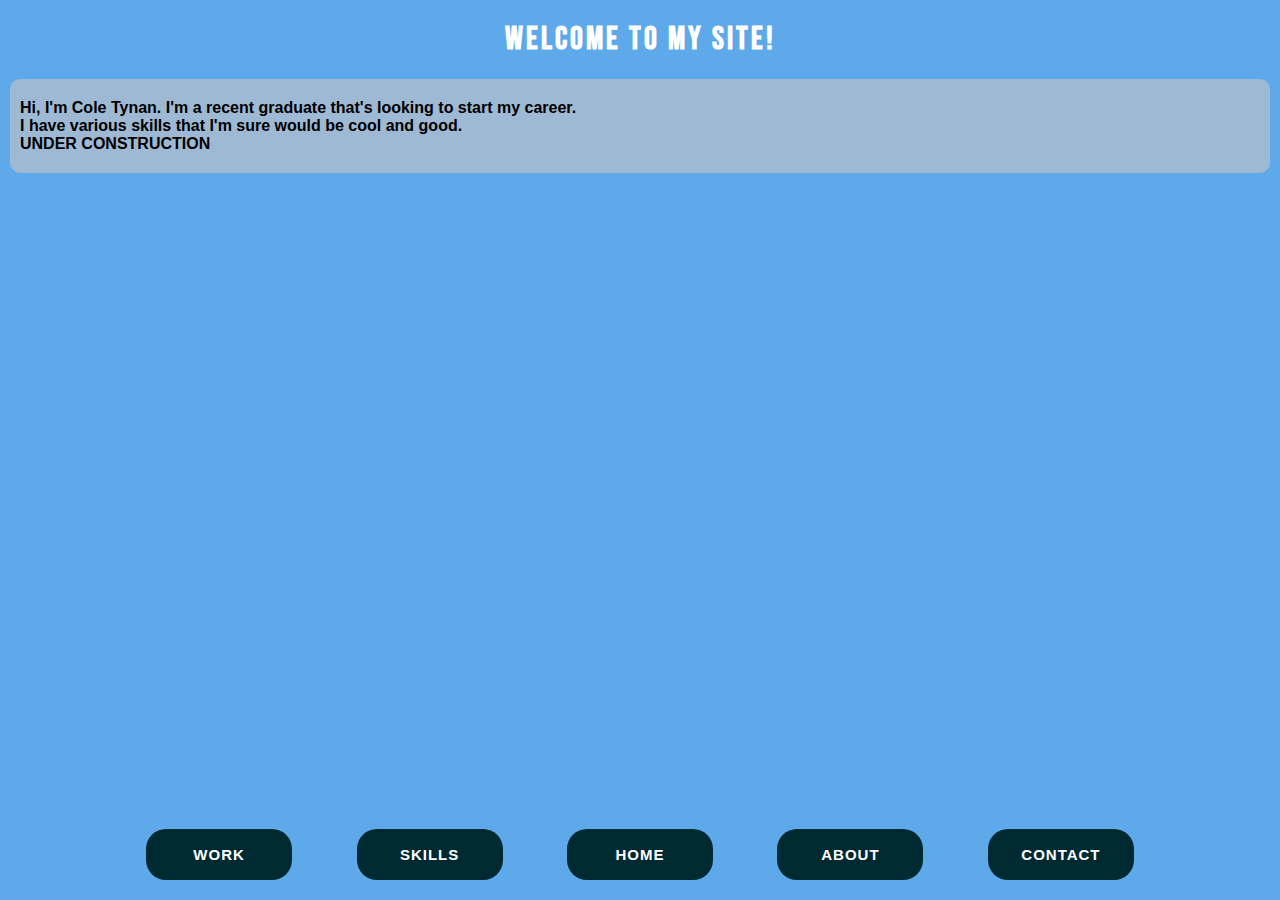
==== index.html @ fddbd55d "Some small changes to About page" ====
<!DOCTYPE html>
<html lang="en" >

<head>
  <meta charset="UTF-8">
  <title>Cole Tynan</title>
  <link href="./css/main.css" rel="stylesheet"/>
  <script src="https://ajax.googleapis.com/ajax/libs/jquery/3.4.1/jquery.min.js"></script>
  <script src="https://cdn.jsdelivr.net/npm/bootstrap@5.0.2/dist/js/bootstrap.bundle.min.js" integrity="sha384-MrcW6ZMFYlzcLA8Nl+NtUVF0sA7MsXsP1UyJoMp4YLEuNSfAP+JcXn/tWtIaxVXM" crossorigin="anonymous"></script>
  <script src="https://kit.fontawesome.com/a2a9dc257b.js" crossorigin="anonymous"></script>
  <link href="https://cdn.jsdelivr.net/npm/bootstrap@5.0.2/dist/css/bootstrap.min.css" rel="stylesheet" integrity="sha384-EVSTQN3/azprG1Anm3QDgpJLIm9Nao0Yz1ztcQTwFspd3yD65VohhpuuCOmLASjC" crossorigin="anonymous">
  <script>
  window.console = window.console || function(t) {};
  </script>
  <script src="https://cdnjs.cloudflare.com/ajax/libs/prefixfree/1.0.7/prefixfree.min.js"></script>
  <script>
  if (document.location.search.match(/type=embed/gi)) {
    window.parent.postMessage("resize", "*");
  }
</script>

</head>

<body translate="no" >
<div class="body__selector">
  <!--
		//	work
		///////////////////////////////////-->
<div class="page__style work">
  <div class="page__description">
    <div id="work">

      <h1>Things I made</h1>
      <hr>
      <div class="container">
        <div class="row">
          <div class="col-md-4 px-1">
            <p><strong>Dan Tynan Personal Site</strong></p>
            <!-- Picture of front page -->
            <a href="https://dantynan.com" class="thumbnail" target="_blank">
              <img src="./images/dansite_thumbnail.png" alt="Dansite Thumbnail">
            </a>
            <p class="text-box">Personal website, created using Django, Bootstrap, and MySQL as backend.</p>
          </div>
        </div>
      </div>
      
      <div class="nav__bar">
        <button class="btn_nav work_link">Work</button>
        <button class="btn_nav skills_link">Skills</button>
        <button class="btn_nav home_link">Home</button>
        <button class="btn_nav about_link">About</button>
        <button class="btn_nav contact_link">Contact</button>
      </div>
    </div>
  </div>
</div>
<!--
		//	skills
		///////////////////////////////////-->
<div class="page__style skills">
  <div class="page__description">
    <div id="skills">
      <h1>Skills</h1>
    </div>
    <div class="container">
      <div class="text-box">
        <ul class="text-decoration-none">
          <li>I can code in <strong>C++</strong>.</li>
          <li>I can code in <strong>Python</strong>.</li>
          <li>Even <strong>Java!</strong> (Kinda)</li>
        </ul>
      </div>
    </div>
      <div class="nav__bar">
        <button class="btn_nav work_link">Work</button>
        <button class="btn_nav skills_link">Skills</button>
        <button class="btn_nav home_link">Home</button>
        <button class="btn_nav about_link">About</button>
        <button class="btn_nav contact_link">Contact</button>
      </div>
    
  </div>
</div>

<!--
		//	about
		///////////////////////////////////-->
<div class="page__style about">
  <div class="page__description">
    <div id="about">
      <h1>About</h1>
    </div>
    
    <div class="container">
      <div class="row">
        <div class="col-md-6">
          <img id="about-img" src="./images/desert_selfie.png" class="img-fluid py-3" width>
        </div>
        <div class="col-md-6">
          <p class="about-text text-box">
            Hello, I'm a man named Cole. I like food and water and entertainment. I am a fleshy automaton operated by neurotransmitters.
          </p>
        </div>
      </div>
        
    </div>
      <div class="row nav__bar">
        <div class="col-md-1"></div>
        <div class="col-md-2">
          <button class="btn_nav work_link">Work</button>
        </div>
        <div class="col-md-2">
          <button class="btn_nav skills_link">Skills</button>
        </div>
        <div class="col-md-2">
          <button class="btn_nav home_link">Home</button>
        </div>
        <div class="col-md-2">
          <button class="btn_nav about_link">About</button>
        </div>
        <div class="col-md-2">
          <button class="btn_nav contact_link">Contact</button>
        </div>
        <div class="col-md-1"></div>
      </div>
  </div>
</div>
<!--
		//	contact
		///////////////////////////////////-->
<div class="page__style contact">
  <div class="page__description">
    <div id="contact">
      <h1>Contact</h1>
    </div> 
    <hr>
    <h4 id="phone">Phone: (910) 859-1660</h4>
    <h5 id="email">EmaiL: colewtynan@gmail.com</h5>
    
      <div class="nav__bar">
        <button class="btn_nav work_link">Work</button>
        <button class="btn_nav skills_link">Skills</button>
        <button class="btn_nav home_link">Home</button>
        <button class="btn_nav about_link">About</button>
        <button class="btn_nav contact_link">Contact</button>
      </div>
    
  </div>
</div>
<!--
		//	home
		///////////////////////////////////-->
<div class="page__style home">
  <div class="page__description">
    
      <div id="home">
        <h1 class="display-2">Welcome to my site!</h1>
      </div>
      <div class="row">
        <div class="col-md-2" ></div> 
        <div class="col-md-8">
          <div class="text-box">
            <p>Hi, I'm Cole Tynan. I'm a recent graduate that's looking to start my career.</p>
            <p>I have various skills that I'm sure would be cool and good.</p>
            <p>UNDER CONSTRUCTION</p>
          </div>
        </div>
        <div class="col-md-2"></div>
      </div>

      <div class="nav__bar">
        <button class="btn_nav work_link">Work</button>
        <button class="btn_nav skills_link">Skills</button>
        <button class="btn_nav home_link">Home</button>
        <button class="btn_nav about_link">About</button>
        <button class="btn_nav contact_link">Contact</button>
      </div>

      
    
  </div>
</div>
</div>
    <script src="https://cpwebassets.codepen.io/assets/common/stopExecutionOnTimeout-8216c69d01441f36c0ea791ae2d4469f0f8ff5326f00ae2d00e4bb7d20e24edb.js"></script>
    <script id="rendered-js" src="./js/index.js"></script> 
</body>

</html>
---- css/main.css ----
@import url(https://fonts.googleapis.com/css?family=Bree+Serif);
@import url(https://fonts.googleapis.com/css2?family=Noto+Sans&display=swap);
@import url(https://fonts.googleapis.com/css2?family=Bebas+Neue&display=swap);

*,
:before,
:after {
  box-sizing: border-box;
  padding: 0;
  margin: 0;

}
html {
  background-color: #031114;
}
.hide {
  display: none;
}

.page__style {
  background: #6d326d;
  font-family: OpenSans-Regular, sans-serif;
  position: fixed;
  top: 0;
  right: 0;
  bottom: 0;
  left: 0;
  height: 100%;
  width: 100%;
  margin: auto auto;
  overflow: hidden;
}
.page__style .page__description {
  color: #fff;
  font-weight: 300;
  text-align: center;
}
.page__style h1 {
  font-weight: 900;
  margin-top: 20px;
  margin-bottom: 10px;
  text-transform: uppercase;
  letter-spacing: 3px;
  font-family: 'Bebas Neue', cursive;
}
.page__style .nav__bar {
  text-align: center;
	bottom: 0;
	width: 100%;
	position: absolute;
}
.page__style .btn_nav {
  background: #002a32;
  border-radius: 20px;
  border: none;
  color: #fff;
  cursor: pointer;
  font-family: inherit;
  font-size: 15px;
  font-weight: bold;
  text-transform: uppercase;
  letter-spacing: 1px;
  margin-bottom: 20px;
  margin-inline: 30px;
  padding: 17px 30px;
  width: 146px;
  transition: color 1s, background 1s;
}
.page__style .btn_nav:focus,
.page__style .btn_nav:active {
  outline: none;
}
.page__style .btn_nav:hover {
  color: black;
  background: white;
}
.page__style a {
  text-decoration: none;
  color: #fff;
}

.page__style a:hover {
  text-decoration: underline;
}
.animate_content {
  animation: animate 3s ease;
}
.fadeIn {
  z-index: 10;
}
/* text box
------------------------------*/
.text-box {
  color:black;
  align-items: baseline;
  margin-top: 20px;
  margin-inline: 10px;
  padding-top: 20px;
  padding-bottom: 20px;
  padding-inline: 10px;
  font-weight: 600;
  font-size: medium;
  background-color: rgba(202, 196, 196, 0.6);
  border-radius: 10px;
  text-align: left;
}

/*  home
-----------------------------------*/
.home {
  background: #5da9e9;
  color:#031114;
  width: 100%;
  height: 100%;
  background-repeat: nobackgrepeat;
  -webkit-background-size: 100% 100%;
  -moz-background-size: 100% 100%;
  background-size: 100% 100%;
  background-image: url("../images/DSC_0134.JPG");
}
#skills {
  transition: text-transform 4s, color 4s;
  
}
#skills:hover {
  color:rgb(255, 7, 7);
  text-transform:lowercase;

}
#phone {
  color:rgb(120, 122, 223);
  transition: color 2s;
}
#phone:hover {
  color:rgb(107, 238, 107)
}
#email {
  color:rgb(30, 110, 116);
  transition: color 2s;
}
#email:hover{
  color:rgb(255, 7, 7);
}
/*  work
-----------------------------------*/
.work {
  background: linear-gradient(180deg, rgb(30, 110, 116) 0%, rgb(150, 234, 240) 100%);
}
/*  Skills
-----------------------------------*/
.skills {
  background: linear-gradient(180deg, rgb(44, 104, 4) 0%, rgb(107, 238, 107) 100%);
}
/*  About
-----------------------------------*/
.about {
  background-color: white;
  /*background: linear-gradient(180deg, rgb(2, 13, 163) 0%, rgb(120, 122, 223) 100%);*/
  
  
}
.about-me-text {
  text-align: left;
  margin-inline: 10px;
}
#about-img{
  border-radius: 260px;
  width: 500px;
  height: auto;
}
#about {
  color:black;
}
/*  Contact
-----------------------------------*/
.contact {
  background: linear-gradient(180deg, rgb(202, 99, 3) 0%, rgb(243, 220, 146) 100%);
}
/*****************************************************************
~ Mobile media-queries (max-width: 767px)
******************************************************************/
@media only screen and (max-width: 767px) {
  .page__description h1 {
    margin-top: 100px;
  }
}
@-moz-keyframes animate {
  10% {
    transform: scale(1, 0.002);
  }
  35% {
    transform: scale(0.2, 0.002);
    opacity: 1;
  }
  50% {
    transform: scale(0.2, 0.002);
    opacity: 0;
  }
  85% {
    transform: scale(1, 0.002);
    opacity: 1;
  }
  100% {
    transform: scale(1, 1);
  }
}
@-webkit-keyframes animate {
  10% {
    transform: scale(1, 0.002);
  }
  35% {
    transform: scale(0.2, 0.002);
    opacity: 1;
  }
  50% {
    transform: scale(0.2, 0.002);
    opacity: 0;
  }
  85% {
    transform: scale(1, 0.002);
    opacity: 1;
  }
  100% {
    transform: scale(1, 1);
  }
}
@-o-keyframes animate {
  10% {
    transform: scale(1, 0.002);
  }
  35% {
    transform: scale(0.2, 0.002);
    opacity: 1;
  }
  50% {
    transform: scale(0.2, 0.002);
    opacity: 0;
  }
  85% {
    transform: scale(1, 0.002);
    opacity: 1;
  }
  100% {
    transform: scale(1, 1);
  }
}
@keyframes animate {
  10% {
    transform: scale(1, 0.002);
  }
  35% {
    transform: scale(0.2, 0.002);
    opacity: 1;
  }
  50% {
    transform: scale(0.2, 0.002);
    opacity: 0;
  }
  85% {
    transform: scale(1, 0.002);
    opacity: 1;
  }
  100% {
    transform: scale(1, 1);
  }
}
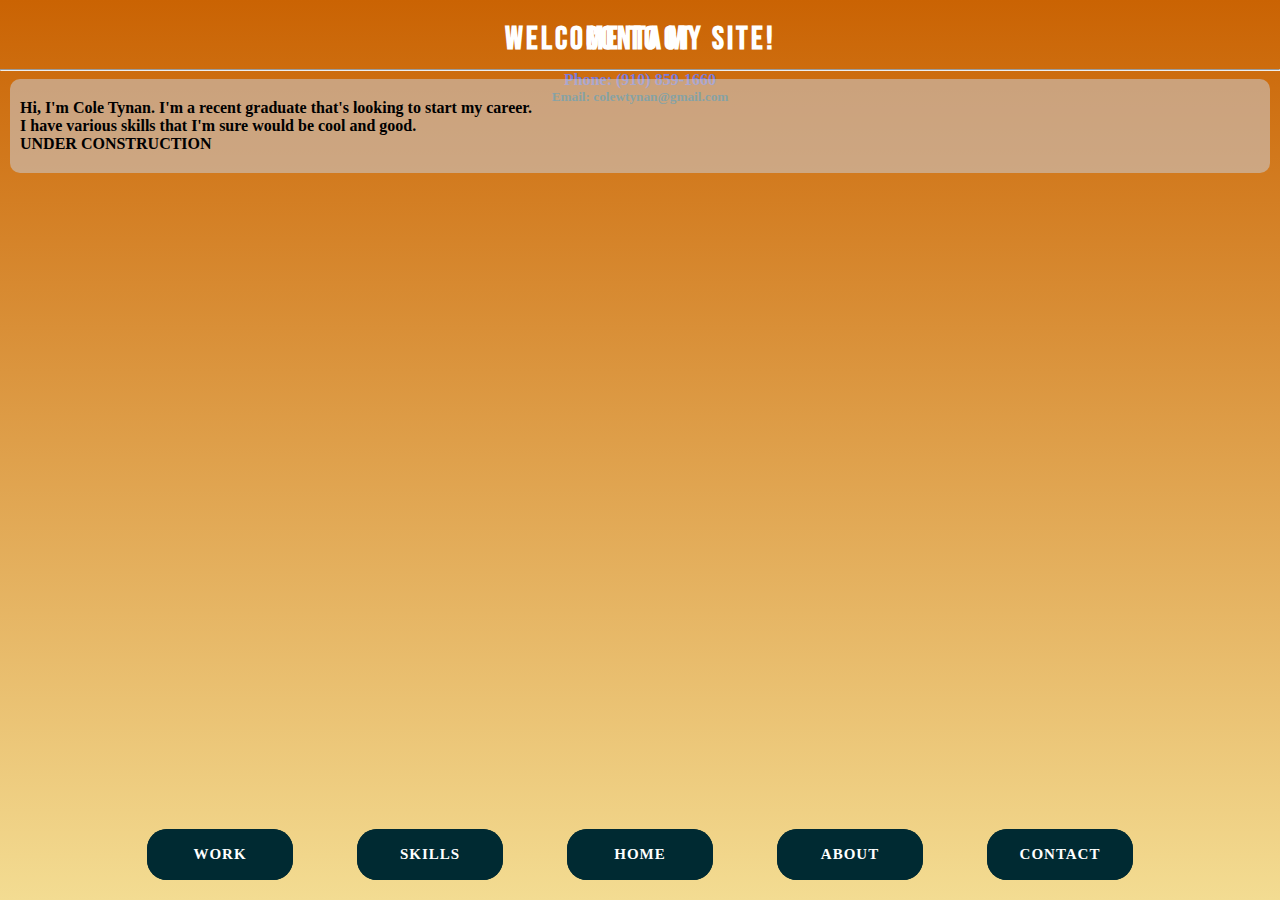
==== commit b020436d: "Added raycast" ====
--- a/index.html
+++ b/index.html
@@ -1,191 +1,205 @@
-
-<!DOCTYPE html>
-<html lang="en" >
-
-<head>
-  <meta charset="UTF-8">
-  <title>Cole Tynan</title>
-  <link href="./css/main.css" rel="stylesheet"/>
-  <script src="https://ajax.googleapis.com/ajax/libs/jquery/3.4.1/jquery.min.js"></script>
-  <script src="https://cdn.jsdelivr.net/npm/bootstrap@5.0.2/dist/js/bootstrap.bundle.min.js" integrity="sha384-MrcW6ZMFYlzcLA8Nl+NtUVF0sA7MsXsP1UyJoMp4YLEuNSfAP+JcXn/tWtIaxVXM" crossorigin="anonymous"></script>
-  <script src="https://kit.fontawesome.com/a2a9dc257b.js" crossorigin="anonymous"></script>
-  <link href="https://cdn.jsdelivr.net/npm/bootstrap@5.0.2/dist/css/bootstrap.min.css" rel="stylesheet" integrity="sha384-EVSTQN3/azprG1Anm3QDgpJLIm9Nao0Yz1ztcQTwFspd3yD65VohhpuuCOmLASjC" crossorigin="anonymous">
-  <script>
-  window.console = window.console || function(t) {};
-  </script>
-  <script src="https://cdnjs.cloudflare.com/ajax/libs/prefixfree/1.0.7/prefixfree.min.js"></script>
-  <script>
-  if (document.location.search.match(/type=embed/gi)) {
-    window.parent.postMessage("resize", "*");
-  }
-</script>
-
-</head>
-
-<body translate="no" >
-<div class="body__selector">
-  <!--
-		//	work
-		///////////////////////////////////-->
-<div class="page__style work">
-  <div class="page__description">
-    <div id="work">
-
-      <h1>Things I made</h1>
-      <hr>
-      <div class="container">
-        <div class="row">
-          <div class="col-md-4 px-1">
-            <p><strong>Dan Tynan Personal Site</strong></p>
-            <!-- Picture of front page -->
-            <a href="https://dantynan.com" class="thumbnail" target="_blank">
-              <img src="./images/dansite_thumbnail.png" alt="Dansite Thumbnail">
-            </a>
-            <p class="text-box">Personal website, created using Django, Bootstrap, and MySQL as backend.</p>
-          </div>
-        </div>
-      </div>
-      
-      <div class="nav__bar">
-        <button class="btn_nav work_link">Work</button>
-        <button class="btn_nav skills_link">Skills</button>
-        <button class="btn_nav home_link">Home</button>
-        <button class="btn_nav about_link">About</button>
-        <button class="btn_nav contact_link">Contact</button>
-      </div>
-    </div>
-  </div>
-</div>
-<!--
-		//	skills
-		///////////////////////////////////-->
-<div class="page__style skills">
-  <div class="page__description">
-    <div id="skills">
-      <h1>Skills</h1>
-    </div>
-    <div class="container">
-      <div class="text-box">
-        <ul class="text-decoration-none">
-          <li>I can code in <strong>C++</strong>.</li>
-          <li>I can code in <strong>Python</strong>.</li>
-          <li>Even <strong>Java!</strong> (Kinda)</li>
-        </ul>
-      </div>
-    </div>
-      <div class="nav__bar">
-        <button class="btn_nav work_link">Work</button>
-        <button class="btn_nav skills_link">Skills</button>
-        <button class="btn_nav home_link">Home</button>
-        <button class="btn_nav about_link">About</button>
-        <button class="btn_nav contact_link">Contact</button>
-      </div>
-    
-  </div>
-</div>
-
-<!--
-		//	about
-		///////////////////////////////////-->
-<div class="page__style about">
-  <div class="page__description">
-    <div id="about">
-      <h1>About</h1>
-    </div>
-    
-    <div class="container">
-      <div class="row">
-        <div class="col-md-6">
-          <img id="about-img" src="./images/desert_selfie.png" class="img-fluid py-3" width>
-        </div>
-        <div class="col-md-6">
-          <p class="about-text text-box">
-            Hello, I'm a man named Cole. I like food and water and entertainment. I am a fleshy automaton operated by neurotransmitters.
-          </p>
-        </div>
-      </div>
-        
-    </div>
-      <div class="row nav__bar">
-        <div class="col-md-1"></div>
-        <div class="col-md-2">
-          <button class="btn_nav work_link">Work</button>
-        </div>
-        <div class="col-md-2">
-          <button class="btn_nav skills_link">Skills</button>
-        </div>
-        <div class="col-md-2">
-          <button class="btn_nav home_link">Home</button>
-        </div>
-        <div class="col-md-2">
-          <button class="btn_nav about_link">About</button>
-        </div>
-        <div class="col-md-2">
-          <button class="btn_nav contact_link">Contact</button>
-        </div>
-        <div class="col-md-1"></div>
-      </div>
-  </div>
-</div>
-<!--
-		//	contact
-		///////////////////////////////////-->
-<div class="page__style contact">
-  <div class="page__description">
-    <div id="contact">
-      <h1>Contact</h1>
-    </div> 
-    <hr>
-    <h4 id="phone">Phone: (910) 859-1660</h4>
-    <h5 id="email">EmaiL: colewtynan@gmail.com</h5>
-    
-      <div class="nav__bar">
-        <button class="btn_nav work_link">Work</button>
-        <button class="btn_nav skills_link">Skills</button>
-        <button class="btn_nav home_link">Home</button>
-        <button class="btn_nav about_link">About</button>
-        <button class="btn_nav contact_link">Contact</button>
-      </div>
-    
-  </div>
-</div>
-<!--
-		//	home
-		///////////////////////////////////-->
-<div class="page__style home">
-  <div class="page__description">
-    
-      <div id="home">
-        <h1 class="display-2">Welcome to my site!</h1>
-      </div>
-      <div class="row">
-        <div class="col-md-2" ></div> 
-        <div class="col-md-8">
-          <div class="text-box">
-            <p>Hi, I'm Cole Tynan. I'm a recent graduate that's looking to start my career.</p>
-            <p>I have various skills that I'm sure would be cool and good.</p>
-            <p>UNDER CONSTRUCTION</p>
-          </div>
-        </div>
-        <div class="col-md-2"></div>
-      </div>
-
-      <div class="nav__bar">
-        <button class="btn_nav work_link">Work</button>
-        <button class="btn_nav skills_link">Skills</button>
-        <button class="btn_nav home_link">Home</button>
-        <button class="btn_nav about_link">About</button>
-        <button class="btn_nav contact_link">Contact</button>
-      </div>
-
-      
-    
-  </div>
-</div>
-</div>
-    <script src="https://cpwebassets.codepen.io/assets/common/stopExecutionOnTimeout-8216c69d01441f36c0ea791ae2d4469f0f8ff5326f00ae2d00e4bb7d20e24edb.js"></script>
-    <script id="rendered-js" src="./js/index.js"></script> 
-</body>
-
-</html>
+
+<!DOCTYPE html>
+<html lang="en" >
+
+<head>
+  <meta charset="UTF-8">
+  <title>Cole Tynan</title>
+  <link href="./css/main.css" rel="stylesheet"/>
+  <script src="https://ajax.googleapis.com/ajax/libs/jquery/3.4.1/jquery.min.js"></script>
+  <script src="https://cdn.jsdelivr.net/npm/bootstrap@5.0.2/dist/js/bootstrap.bundle.min.js" integrity="sha384-MrcW6ZMFYlzcLA8Nl+NtUVF0sA7MsXsP1UyJoMp4YLEuNSfAP+JcXn/tWtIaxVXM" crossorigin="anonymous"></script>
+  <script src="https://kit.fontawesome.com/a2a9dc257b.js" crossorigin="anonymous"></script>
+  <link href="https://cdn.jsdelivr.net/npm/bootstrap@5.0.2/dist/css/bootstrap.min.css" rel="stylesheet" integrity="sha384-EVSTQN3/azprG1Anm3QDgpJLIm9Nao0Yz1ztcQTwFspd3yD65VohhpuuCOmLASjC" crossorigin="anonymous">
+  <script>
+  window.console = window.console || function(t) {};
+  </script>
+  <script src="https://cdnjs.cloudflare.com/ajax/libs/prefixfree/1.0.7/prefixfree.min.js"></script>
+  <script>
+  if (document.location.search.match(/type=embed/gi)) {
+    window.parent.postMessage("resize", "*");
+  }
+</script>
+
+</head>
+
+<body translate="no" >
+<div class="body__selector">
+  <!--
+		//	work
+		///////////////////////////////////-->
+<div class="page__style work">
+  <div class="page__description">
+    <div id="work">
+
+      <h1>Things I made</h1>
+      <hr>
+      <div class="container">
+        <div class="row">
+          <div class="col-md-4 px-1">
+            <p><strong>Dan Tynan Personal Site</strong></p>
+            <!-- Picture of front page -->
+            <a href="https://dantynan.com" class="thumbnail" target="_blank">
+              <img src="./images/dansite_thumbnail.png" class="thumbnail" alt="Dansite Thumbnail">
+            </a>
+            <p class="text-box">
+              Personal website, created using Django, Bootstrap, and MySQL as backend.
+            </p>
+          </div>
+          <div class="col-md-4 px-1">
+            <p><strong>Simple Raycasting in JS</strong></p>
+            <a href="https://codepen.io/cole-the-coder/pen/MWrgXrV" target="_blank">
+              <img src="./images/raycast_thumbnail.png" class="thumbnail" alt="Raycast Thumbnail">
+            </a>
+            <p class="text-box">
+              Simple implementation of raycasting rendering in JavaScript. Raycasting is a 
+              rendering technique, such as what was used in 90s FPS games like Wolfenstein3D or DOOM, that 
+              simulates a 3D environment using a 2D map.
+            </p>
+
+          </div>
+        </div>
+      </div>
+      
+      <div class="nav__bar">
+        <button class="btn_nav work_link">Work</button>
+        <button class="btn_nav skills_link">Skills</button>
+        <button class="btn_nav home_link">Home</button>
+        <button class="btn_nav about_link">About</button>
+        <button class="btn_nav contact_link">Contact</button>
+      </div>
+    </div>
+  </div>
+</div>
+<!--
+		//	skills
+		///////////////////////////////////-->
+<div class="page__style skills">
+  <div class="page__description">
+    <div id="skills">
+      <h1>Skills</h1>
+    </div>
+    <div class="container">
+      <div class="text-box">
+        <ul class="text-decoration-none">
+          <li>I can code in <strong>C++</strong>.</li>
+          <li>I can code in <strong>Python</strong>.</li>
+          <li>Even <strong>Java!</strong> (Kinda)</li>
+        </ul>
+      </div>
+    </div>
+      <div class="nav__bar">
+        <button class="btn_nav work_link">Work</button>
+        <button class="btn_nav skills_link">Skills</button>
+        <button class="btn_nav home_link">Home</button>
+        <button class="btn_nav about_link">About</button>
+        <button class="btn_nav contact_link">Contact</button>
+      </div>
+    
+  </div>
+</div>
+
+<!--
+		//	about
+		///////////////////////////////////-->
+<div class="page__style about">
+  <div class="page__description">
+    <div id="about">
+      <h1>About</h1>
+    </div>
+    
+    <div class="container">
+      <div class="row">
+        <div class="col-md-6">
+          <img id="about-img" src="./images/desert_selfie.png" class="img-fluid py-3" width>
+        </div>
+        <div class="col-md-6">
+          <p class="about-text text-box">
+            Hello, I'm a man named Cole. I like food and water and entertainment. I am a fleshy automaton operated by neurotransmitters.
+          </p>
+        </div>
+      </div>
+        
+    </div>
+      <div class="row nav__bar">
+        <div class="col-md-1"></div>
+        <div class="col-md-2">
+          <button class="btn_nav work_link">Work</button>
+        </div>
+        <div class="col-md-2">
+          <button class="btn_nav skills_link">Skills</button>
+        </div>
+        <div class="col-md-2">
+          <button class="btn_nav home_link">Home</button>
+        </div>
+        <div class="col-md-2">
+          <button class="btn_nav about_link">About</button>
+        </div>
+        <div class="col-md-2">
+          <button class="btn_nav contact_link">Contact</button>
+        </div>
+        <div class="col-md-1"></div>
+      </div>
+  </div>
+</div>
+<!--
+		//	contact
+		///////////////////////////////////-->
+<div class="page__style contact">
+  <div class="page__description">
+    <div id="contact">
+      <h1>Contact</h1>
+    </div> 
+    <hr>
+    <h4 id="phone">Phone: (910) 859-1660</h4>
+    <h5 id="email">Email: colewtynan@gmail.com</h5>
+    
+    <div class="nav__bar">
+      <button class="btn_nav work_link">Work</button>
+      <button class="btn_nav skills_link">Skills</button>
+      <button class="btn_nav home_link">Home</button>
+      <button class="btn_nav about_link">About</button>
+      <button class="btn_nav contact_link">Contact</button>
+    </div>
+    
+  </div>
+</div>
+<!--
+		//	home
+		///////////////////////////////////-->
+<div class="page__style home">
+  <div class="page__description">
+    
+      <div id="home">
+        <h1 class="display-2">Welcome to my site!</h1>
+      </div>
+      <div class="row">
+        <div class="col-md-2" ></div> 
+        <div class="col-md-8">
+          <div class="text-box">
+            <p>Hi, I'm Cole Tynan. I'm a recent graduate that's looking to start my career.</p>
+            <p>I have various skills that I'm sure would be cool and good.</p>
+            <p>UNDER CONSTRUCTION</p>
+          </div>
+        </div>
+        <div class="col-md-2"></div>
+      </div>
+
+      <div class="nav__bar">
+        <button class="btn_nav work_link">Work</button>
+        <button class="btn_nav skills_link">Skills</button>
+        <button class="btn_nav home_link">Home</button>
+        <button class="btn_nav about_link">About</button>
+        <button class="btn_nav contact_link">Contact</button>
+      </div>
+
+      
+    
+  </div>
+</div>
+</div>
+    <script src="https://cpwebassets.codepen.io/assets/common/stopExecutionOnTimeout-8216c69d01441f36c0ea791ae2d4469f0f8ff5326f00ae2d00e4bb7d20e24edb.js"></script>
+    <script id="rendered-js" src="./js/index.js"></script> 
+</body>
+
+</html>
  --- a/css/main.css
+++ b/css/main.css
@@ -1,268 +1,265 @@
-@import url(https://fonts.googleapis.com/css?family=Bree+Serif);
-@import url(https://fonts.googleapis.com/css2?family=Noto+Sans&display=swap);
-@import url(https://fonts.googleapis.com/css2?family=Bebas+Neue&display=swap);
-
-*,
-:before,
-:after {
-  box-sizing: border-box;
-  padding: 0;
-  margin: 0;
-
-}
-html {
-  background-color: #031114;
-}
-.hide {
-  display: none;
-}
-
-.page__style {
-  background: #6d326d;
-  font-family: OpenSans-Regular, sans-serif;
-  position: fixed;
-  top: 0;
-  right: 0;
-  bottom: 0;
-  left: 0;
-  height: 100%;
-  width: 100%;
-  margin: auto auto;
-  overflow: hidden;
-}
-.page__style .page__description {
-  color: #fff;
-  font-weight: 300;
-  text-align: center;
-}
-.page__style h1 {
-  font-weight: 900;
-  margin-top: 20px;
-  margin-bottom: 10px;
-  text-transform: uppercase;
-  letter-spacing: 3px;
-  font-family: 'Bebas Neue', cursive;
-}
-.page__style .nav__bar {
-  text-align: center;
-	bottom: 0;
-	width: 100%;
-	position: absolute;
-}
-.page__style .btn_nav {
-  background: #002a32;
-  border-radius: 20px;
-  border: none;
-  color: #fff;
-  cursor: pointer;
-  font-family: inherit;
-  font-size: 15px;
-  font-weight: bold;
-  text-transform: uppercase;
-  letter-spacing: 1px;
-  margin-bottom: 20px;
-  margin-inline: 30px;
-  padding: 17px 30px;
-  width: 146px;
-  transition: color 1s, background 1s;
-}
-.page__style .btn_nav:focus,
-.page__style .btn_nav:active {
-  outline: none;
-}
-.page__style .btn_nav:hover {
-  color: black;
-  background: white;
-}
-.page__style a {
-  text-decoration: none;
-  color: #fff;
-}
-
-.page__style a:hover {
-  text-decoration: underline;
-}
-.animate_content {
-  animation: animate 3s ease;
-}
-.fadeIn {
-  z-index: 10;
-}
-/* text box
-------------------------------*/
-.text-box {
-  color:black;
-  align-items: baseline;
-  margin-top: 20px;
-  margin-inline: 10px;
-  padding-top: 20px;
-  padding-bottom: 20px;
-  padding-inline: 10px;
-  font-weight: 600;
-  font-size: medium;
-  background-color: rgba(202, 196, 196, 0.6);
-  border-radius: 10px;
-  text-align: left;
-}
-
-/*  home
------------------------------------*/
-.home {
-  background: #5da9e9;
-  color:#031114;
-  width: 100%;
-  height: 100%;
-  background-repeat: nobackgrepeat;
-  -webkit-background-size: 100% 100%;
-  -moz-background-size: 100% 100%;
-  background-size: 100% 100%;
-  background-image: url("../images/DSC_0134.JPG");
-}
-#skills {
-  transition: text-transform 4s, color 4s;
-  
-}
-#skills:hover {
-  color:rgb(255, 7, 7);
-  text-transform:lowercase;
-
-}
-#phone {
-  color:rgb(120, 122, 223);
-  transition: color 2s;
-}
-#phone:hover {
-  color:rgb(107, 238, 107)
-}
-#email {
-  color:rgb(30, 110, 116);
-  transition: color 2s;
-}
-#email:hover{
-  color:rgb(255, 7, 7);
-}
-/*  work
------------------------------------*/
-.work {
-  background: linear-gradient(180deg, rgb(30, 110, 116) 0%, rgb(150, 234, 240) 100%);
-}
-/*  Skills
------------------------------------*/
-.skills {
-  background: linear-gradient(180deg, rgb(44, 104, 4) 0%, rgb(107, 238, 107) 100%);
-}
-/*  About
------------------------------------*/
-.about {
-  background-color: white;
-  /*background: linear-gradient(180deg, rgb(2, 13, 163) 0%, rgb(120, 122, 223) 100%);*/
-  
-  
-}
-.about-me-text {
-  text-align: left;
-  margin-inline: 10px;
-}
-#about-img{
-  border-radius: 260px;
-  width: 500px;
-  height: auto;
-}
-#about {
-  color:black;
-}
-/*  Contact
------------------------------------*/
-.contact {
-  background: linear-gradient(180deg, rgb(202, 99, 3) 0%, rgb(243, 220, 146) 100%);
-}
-/*****************************************************************
-~ Mobile media-queries (max-width: 767px)
-******************************************************************/
-@media only screen and (max-width: 767px) {
-  .page__description h1 {
-    margin-top: 100px;
-  }
-}
-@-moz-keyframes animate {
-  10% {
-    transform: scale(1, 0.002);
-  }
-  35% {
-    transform: scale(0.2, 0.002);
-    opacity: 1;
-  }
-  50% {
-    transform: scale(0.2, 0.002);
-    opacity: 0;
-  }
-  85% {
-    transform: scale(1, 0.002);
-    opacity: 1;
-  }
-  100% {
-    transform: scale(1, 1);
-  }
-}
-@-webkit-keyframes animate {
-  10% {
-    transform: scale(1, 0.002);
-  }
-  35% {
-    transform: scale(0.2, 0.002);
-    opacity: 1;
-  }
-  50% {
-    transform: scale(0.2, 0.002);
-    opacity: 0;
-  }
-  85% {
-    transform: scale(1, 0.002);
-    opacity: 1;
-  }
-  100% {
-    transform: scale(1, 1);
-  }
-}
-@-o-keyframes animate {
-  10% {
-    transform: scale(1, 0.002);
-  }
-  35% {
-    transform: scale(0.2, 0.002);
-    opacity: 1;
-  }
-  50% {
-    transform: scale(0.2, 0.002);
-    opacity: 0;
-  }
-  85% {
-    transform: scale(1, 0.002);
-    opacity: 1;
-  }
-  100% {
-    transform: scale(1, 1);
-  }
-}
-@keyframes animate {
-  10% {
-    transform: scale(1, 0.002);
-  }
-  35% {
-    transform: scale(0.2, 0.002);
-    opacity: 1;
-  }
-  50% {
-    transform: scale(0.2, 0.002);
-    opacity: 0;
-  }
-  85% {
-    transform: scale(1, 0.002);
-    opacity: 1;
-  }
-  100% {
-    transform: scale(1, 1);
-  }
-}
-
-
+@import url(https://fonts.googleapis.com/css?family=Bree+Serif);
+@import url(https://fonts.googleapis.com/css2?family=Noto+Sans&display=swap);
+@import url(https://fonts.googleapis.com/css2?family=Bebas+Neue&display=swap);
+
+*,
+:before,
+:after {
+  box-sizing: border-box;
+  padding: 0;
+  margin: 0;
+
+}
+html {
+  background-color: #031114;
+}
+.hide {
+  display: none;
+}
+
+.page__style {
+  position: fixed;
+  top: 0;
+  right: 0;
+  bottom: 0;
+  left: 0;
+  height: 100%;
+  width: 100%;
+  margin: auto auto;
+  overflow: hidden;
+}
+.page__style .page__description {
+  color: #fff;
+  font-weight: 300;
+  text-align: center;
+}
+.page__style h1 {
+  font-weight: 900;
+  margin-top: 20px;
+  margin-bottom: 10px;
+  text-transform: uppercase;
+  letter-spacing: 3px;
+  font-family: 'Bebas Neue', cursive;
+}
+.page__style .nav__bar {
+  text-align: center;
+	bottom: 0;
+	width: 100%;
+	position: absolute;
+}
+.page__style .btn_nav {
+  background: #002a32;
+  border-radius: 20px;
+  border: none;
+  color: #fff;
+  cursor: pointer;
+  font-family: inherit;
+  font-size: 15px;
+  font-weight: bold;
+  text-transform: uppercase;
+  letter-spacing: 1px;
+  margin-bottom: 20px;
+  margin-inline: 30px;
+  padding: 17px 30px;
+  width: 146px;
+  transition: color 1s, background 1s;
+}
+.page__style .btn_nav:focus,
+.page__style .btn_nav:active {
+  outline: none;
+}
+.page__style .btn_nav:hover {
+  color: black;
+  background: white;
+}
+.page__style a {
+  text-decoration: none;
+  color: #fff;
+}
+
+.page__style a:hover {
+  text-decoration: underline;
+}
+.animate_content {
+  animation: animate 3s ease;
+}
+.fadeIn {
+  z-index: 10;
+}
+/* text box
+------------------------------*/
+.text-box {
+  color:black;
+  align-items: baseline;
+  margin-top: 20px;
+  margin-inline: 10px;
+  padding-top: 20px;
+  padding-bottom: 20px;
+  padding-inline: 10px;
+  font-weight: 600;
+  font-size: medium;
+  background-color: rgba(202, 196, 196, 0.6);
+  border-radius: 10px;
+  text-align: left;
+}
+
+/*  home
+-----------------------------------*/
+.home {
+  color:#031114;
+  width: 100%;
+  height: 100%;
+  background-repeat: nobackgrepeat;
+  -webkit-background-size: 100% 100%;
+  -moz-background-size: 100% 100%;
+  background-size: 100% 100%;
+  background-image: url("../images/DSC_0134.JPG");
+}
+#skills {
+  transition: text-transform 4s, color 4s;
+  
+}
+#skills:hover {
+  color:rgb(255, 7, 7);
+  text-transform:lowercase;
+
+}
+#phone {
+  color:rgb(120, 122, 223);
+  transition: color 2s;
+}
+#phone:hover {
+  color:rgb(107, 238, 107)
+}
+#email {
+  color:rgb(30, 110, 116);
+  transition: color 2s;
+}
+#email:hover{
+  color:rgb(255, 7, 7);
+}
+/*  work
+-----------------------------------*/
+.work {
+  background: linear-gradient(180deg, rgb(30, 110, 116) 0%, rgb(150, 234, 240) 100%);
+}
+/*  Skills
+-----------------------------------*/
+.skills {
+  background: linear-gradient(180deg, rgb(44, 104, 4) 0%, rgb(107, 238, 107) 100%);
+}
+/*  About
+-----------------------------------*/
+.about {
+  background-color: white;
+  /*background: linear-gradient(180deg, rgb(2, 13, 163) 0%, rgb(120, 122, 223) 100%);*/
+  
+  
+}
+.about-me-text {
+  text-align: left;
+  margin-inline: 10px;
+}
+#about-img{
+  border-radius: 260px;
+  width: 500px;
+  height: auto;
+}
+#about {
+  color:black;
+}
+/*  Contact
+-----------------------------------*/
+.contact {
+  background: linear-gradient(180deg, rgb(202, 99, 3) 0%, rgb(243, 220, 146) 100%);
+}
+/*****************************************************************
+~ Mobile media-queries (max-width: 767px)
+******************************************************************/
+@media only screen and (max-width: 767px) {
+  .page__description h1 {
+    margin-top: 100px;
+  }
+}
+@-moz-keyframes animate {
+  10% {
+    transform: scale(1, 0.002);
+  }
+  35% {
+    transform: scale(0.2, 0.002);
+    opacity: 1;
+  }
+  50% {
+    transform: scale(0.2, 0.002);
+    opacity: 0;
+  }
+  85% {
+    transform: scale(1, 0.002);
+    opacity: 1;
+  }
+  100% {
+    transform: scale(1, 1);
+  }
+}
+@-webkit-keyframes animate {
+  10% {
+    transform: scale(1, 0.002);
+  }
+  35% {
+    transform: scale(0.2, 0.002);
+    opacity: 1;
+  }
+  50% {
+    transform: scale(0.2, 0.002);
+    opacity: 0;
+  }
+  85% {
+    transform: scale(1, 0.002);
+    opacity: 1;
+  }
+  100% {
+    transform: scale(1, 1);
+  }
+}
+@-o-keyframes animate {
+  10% {
+    transform: scale(1, 0.002);
+  }
+  35% {
+    transform: scale(0.2, 0.002);
+    opacity: 1;
+  }
+  50% {
+    transform: scale(0.2, 0.002);
+    opacity: 0;
+  }
+  85% {
+    transform: scale(1, 0.002);
+    opacity: 1;
+  }
+  100% {
+    transform: scale(1, 1);
+  }
+}
+@keyframes animate {
+  10% {
+    transform: scale(1, 0.002);
+  }
+  35% {
+    transform: scale(1, 0.002);
+    opacity: 1;
+  }
+  50% {
+    transform: scale(1, 0.002);
+    opacity: 0;
+  }
+  85% {
+    transform: scale(1, 0.002);
+    opacity: 1;
+  }
+  100% {
+    transform: scale(1, 1);
+  }
+}
+
+
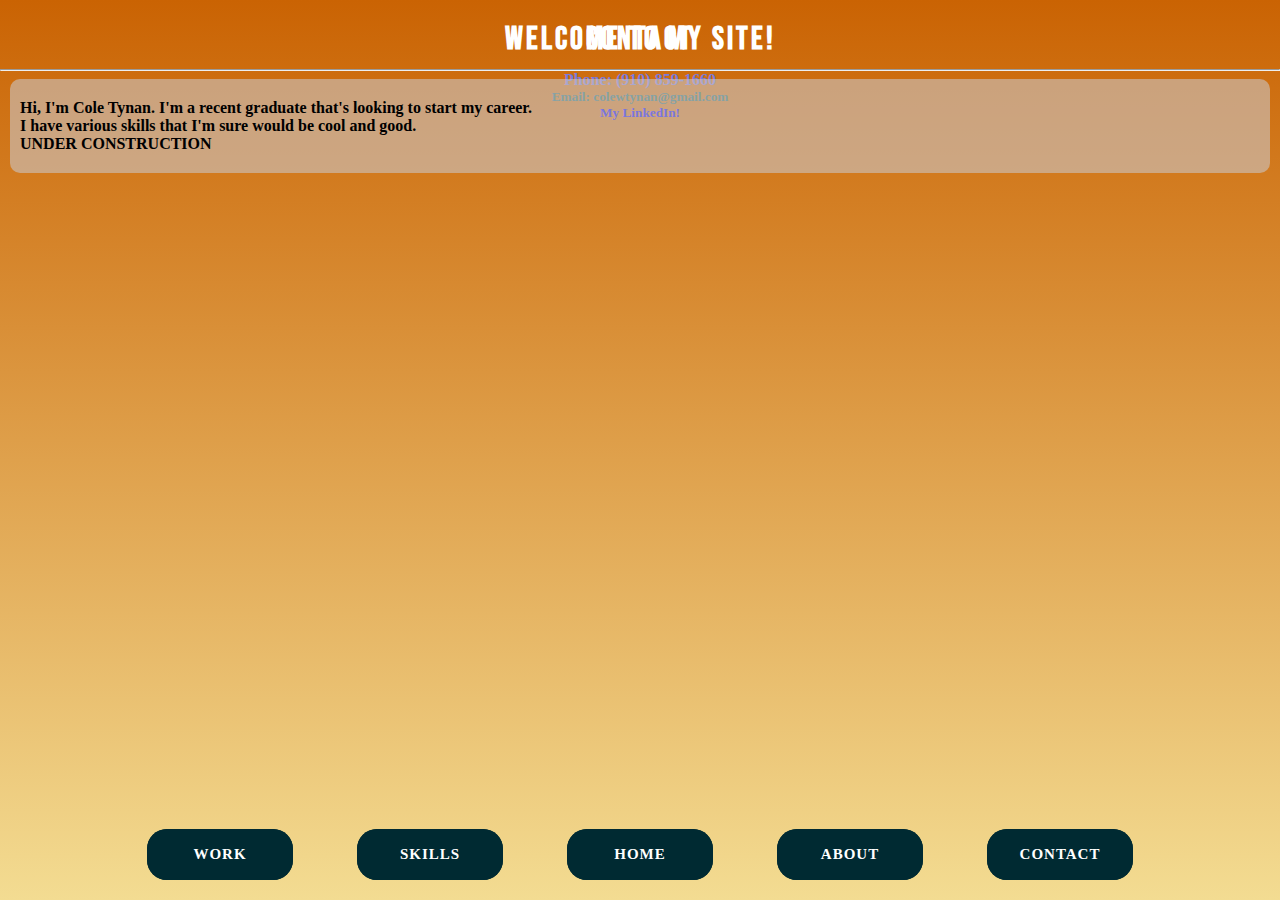
==== commit accf02b5: "Added a linkedin link" ====
--- a/index.html
+++ b/index.html
@@ -52,7 +52,7 @@
             </a>
             <p class="text-box">
               Simple implementation of raycasting rendering in JavaScript. Raycasting is a 
-              rendering technique, such as what was used in 90s FPS games like Wolfenstein3D or DOOM, that 
+              rendering technique (such as what was used in early FPS games like Wolfenstein 3D) that 
               simulates a 3D environment using a 2D map.
             </p>
 
@@ -152,6 +152,7 @@
     <hr>
     <h4 id="phone">Phone: (910) 859-1660</h4>
     <h5 id="email">Email: colewtynan@gmail.com</h5>
+    <a href="https://www.linkedin.com/in/cole-tynan707/" target="_blank"><h5 style="color:blue">My LinkedIn!</h5></a>
     
     <div class="nav__bar">
       <button class="btn_nav work_link">Work</button>
